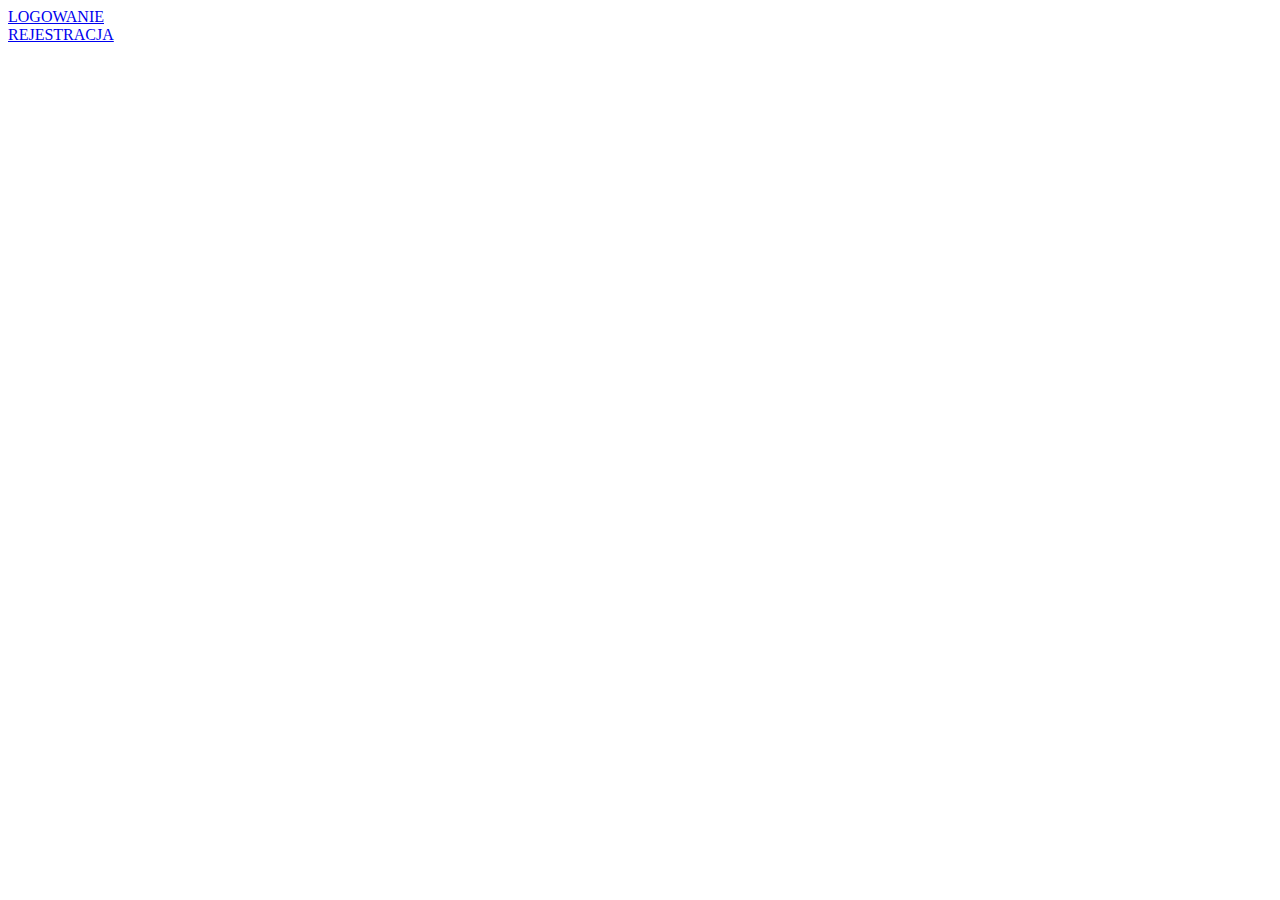
==== website/index.html @ 35799119 "Move main site forms into external files." ====
<!DOCTYPE html>
<html lang="en">
	<head>
		<meta charset="UTF-8">
		<title>Quiz</title>
	</head>
	<body>
		<a href="login.html">LOGOWANIE</a><br>
		<a href="register.html">REJESTRACJA</a>
	</body>
</html>
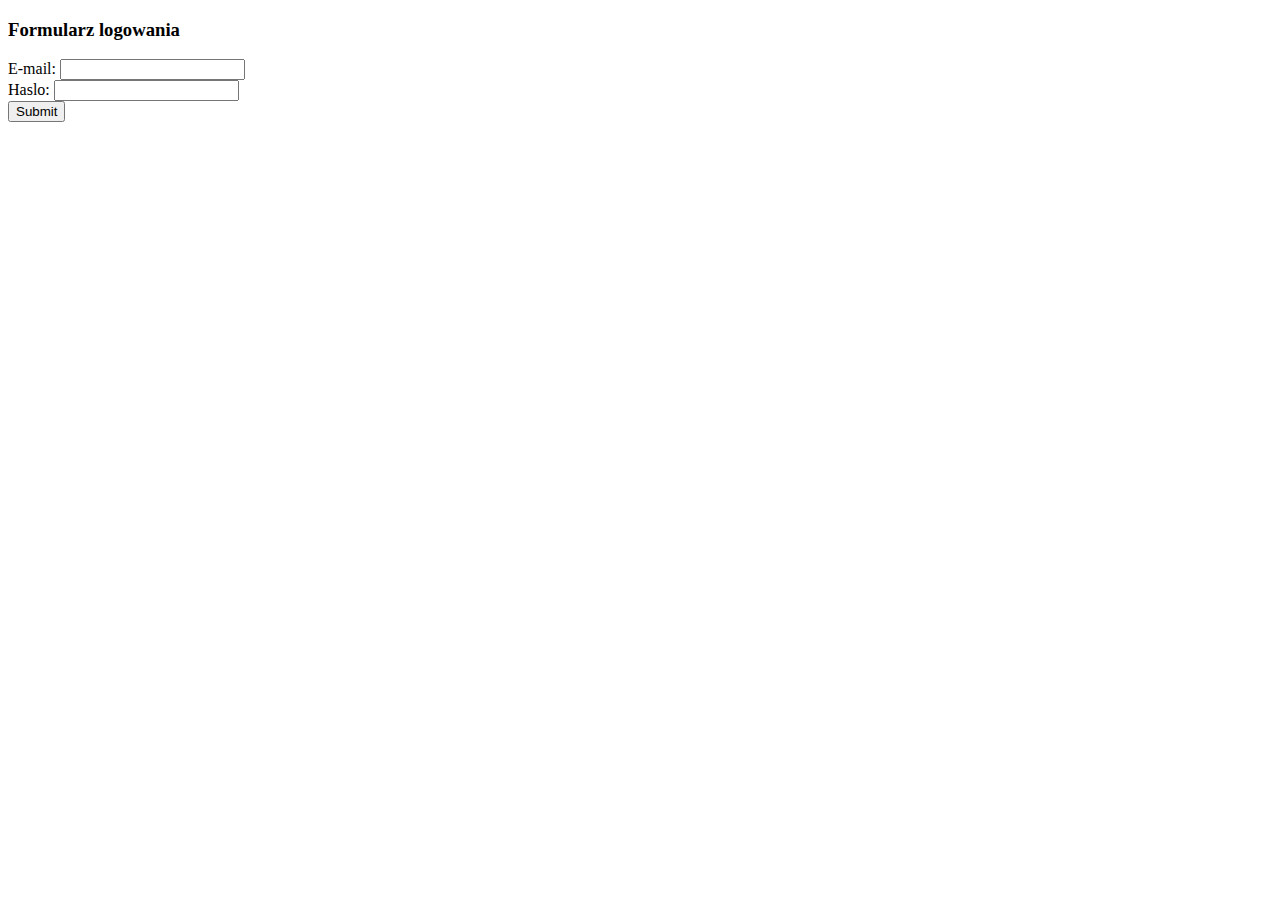
==== commit 4cf0eedd: "Moved login form to the main site." ====
--- a/website/index.html
+++ b/website/index.html
@@ -1,11 +1,19 @@
 <!DOCTYPE html>
 <html lang="en">
-	<head>
-		<meta charset="UTF-8">
-		<title>Quiz</title>
-	</head>
-	<body>
-		<a href="login.html">LOGOWANIE</a><br>
-		<a href="register.html">REJESTRACJA</a>
-	</body>
+<head>
+    <meta charset="UTF-8">
+    <title>Title</title>
+</head>
+<body>
+
+<p>
+<h3>Formularz logowania</h3>
+<form action="logowanie" method="post">
+    E-mail: <input type="text" name="name"><br>
+    Haslo: <input type="text" name="email"><br>
+    <input name="submitLogin" type="submit">
+</form>
+</p>
+
+</body>
 </html>
